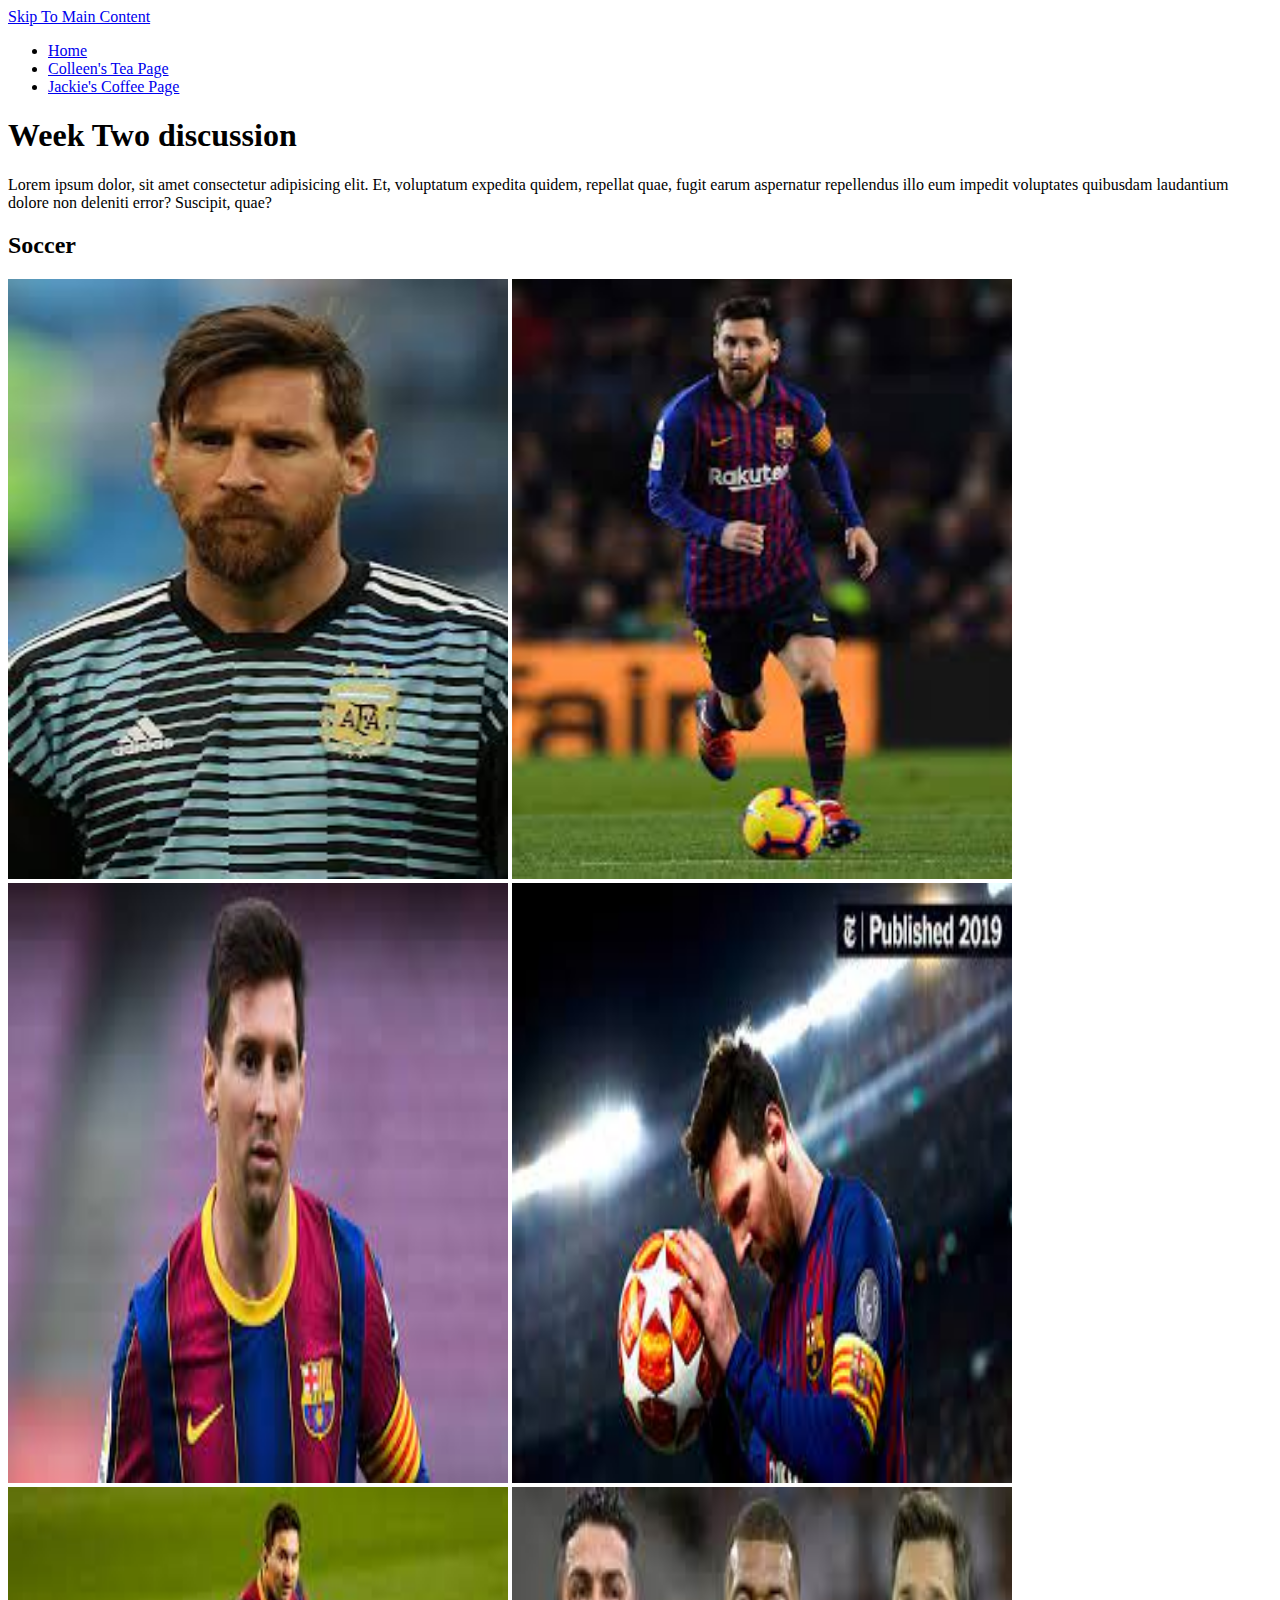
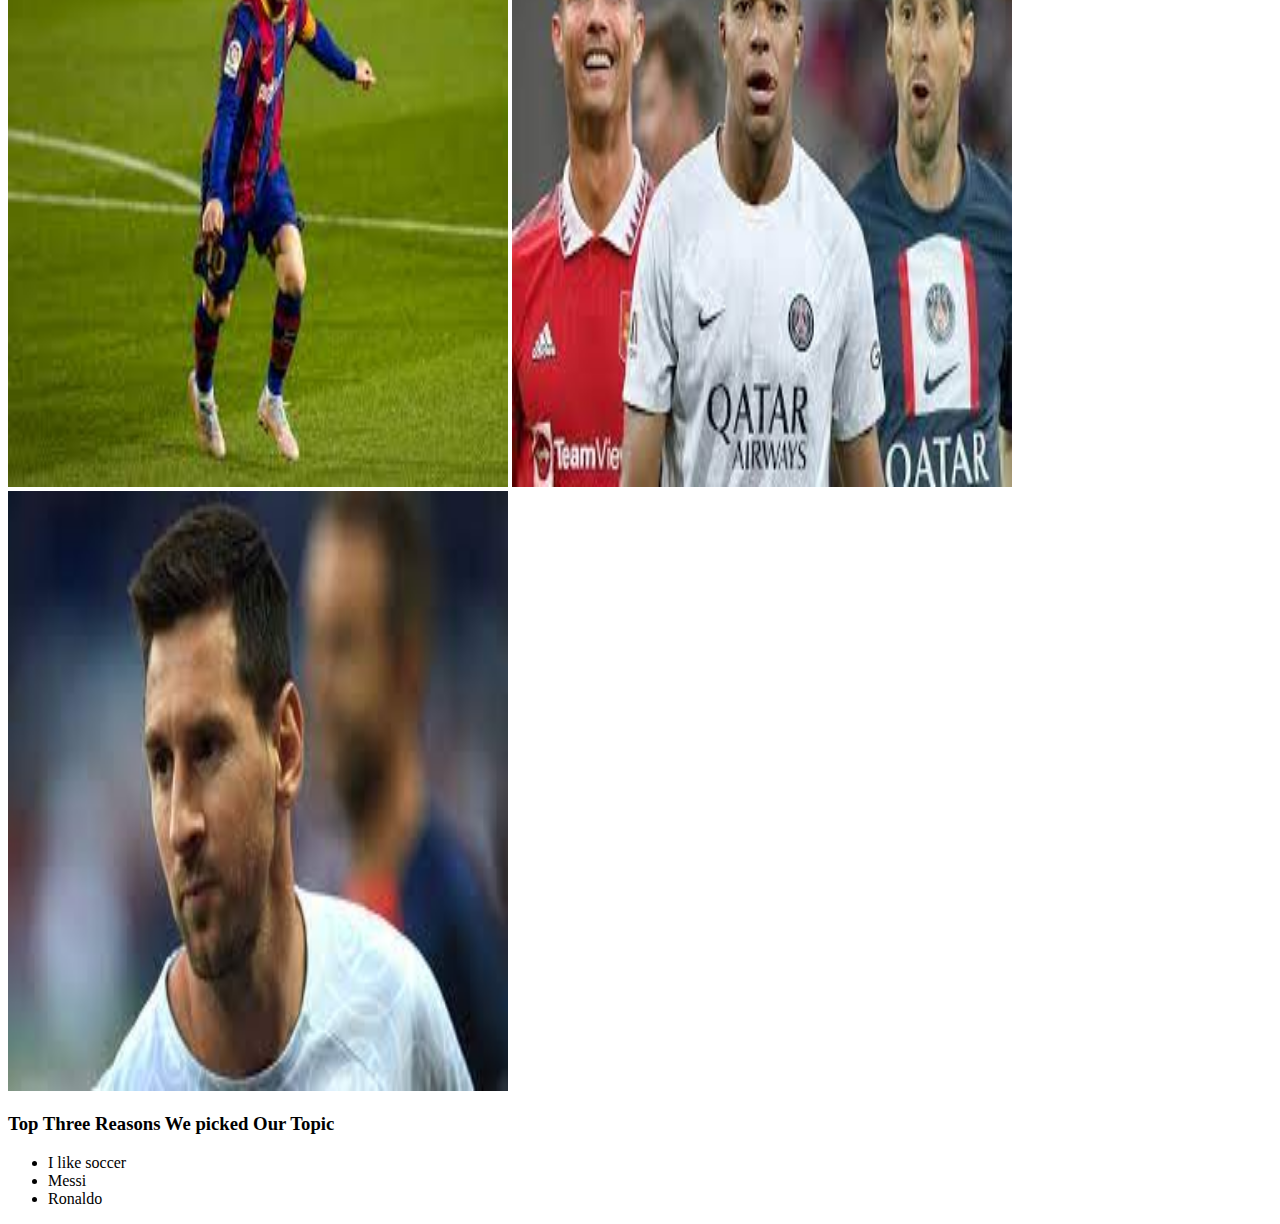
==== indexJames.html @ 3f62bf13 "Add files via upload" ====
<!DOCTYPE html>
<html lang="en">
<head>
    <meta charset="UTF-8">
    <meta http-equiv="X-UA-Compatible" content="IE=edge">
    <meta name="viewport" content="width=device-width, initial-scale=1.0">
    <link rel="stylesheet" href="css/james.css">
    <!-- <link rel="stylesheet" href="css/html5reset.css"> -->
    <!-- <link rel="stylesheet" href="css/student1.css"> -->
    <!-- <link rel="stylesheet" href="css/student2.css"> -->
    <!-- <link rel="stylesheet" href="css/student3.css"> -->
    <title>Week 2 Discussion</title>
</head>
<body>
    <a href="#main">Skip To Main Content</a>
    <header>
        <nav>
            <ul>
                <li><a href = "index.html">Home</a></li>
                <li><a href="colleen.html">Colleen's Tea Page</a></li>
                <li><a href="jackie.html">Jackie's Coffee Page</a></li>
            </ul>
        </nav>
        <h1>Week Two discussion</h1>
        <p> Lorem ipsum dolor, sit amet consectetur adipisicing elit. Et, voluptatum expedita quidem, repellat quae, fugit earum aspernatur repellendus illo eum impedit voluptates quibusdam laudantium dolore non deleniti error? Suscipit, quae?</p>
    </header>
    
    <main>
        <h2> Soccer</h2>
        <img src="messi1.jpeg" alt="Messi" width="500" height="600">
        <img src="messi2.jpeg" alt="Messi" width="500" height="600">
        <img src="messi3.jpeg" alt="Messi" width="500" height="600">
        <img src="messi4.jpeg" alt="Messi" width="500" height="600">
        <img src="messi5.jpeg" alt="Messi" width="500" height="600">
        <img src="messi6.jpeg" alt="Messi" width="500" height="600">
        <img src="messi7.jpeg" alt="Messi" width="500" height="600">

        <h3>Top Three Reasons We picked Our Topic</h3>
        <ul>
            <li>I like soccer</li>
            <li>Messi</li>
            <li>Ronaldo</li>
        </ul>
    </main>
    
</body>
</html>
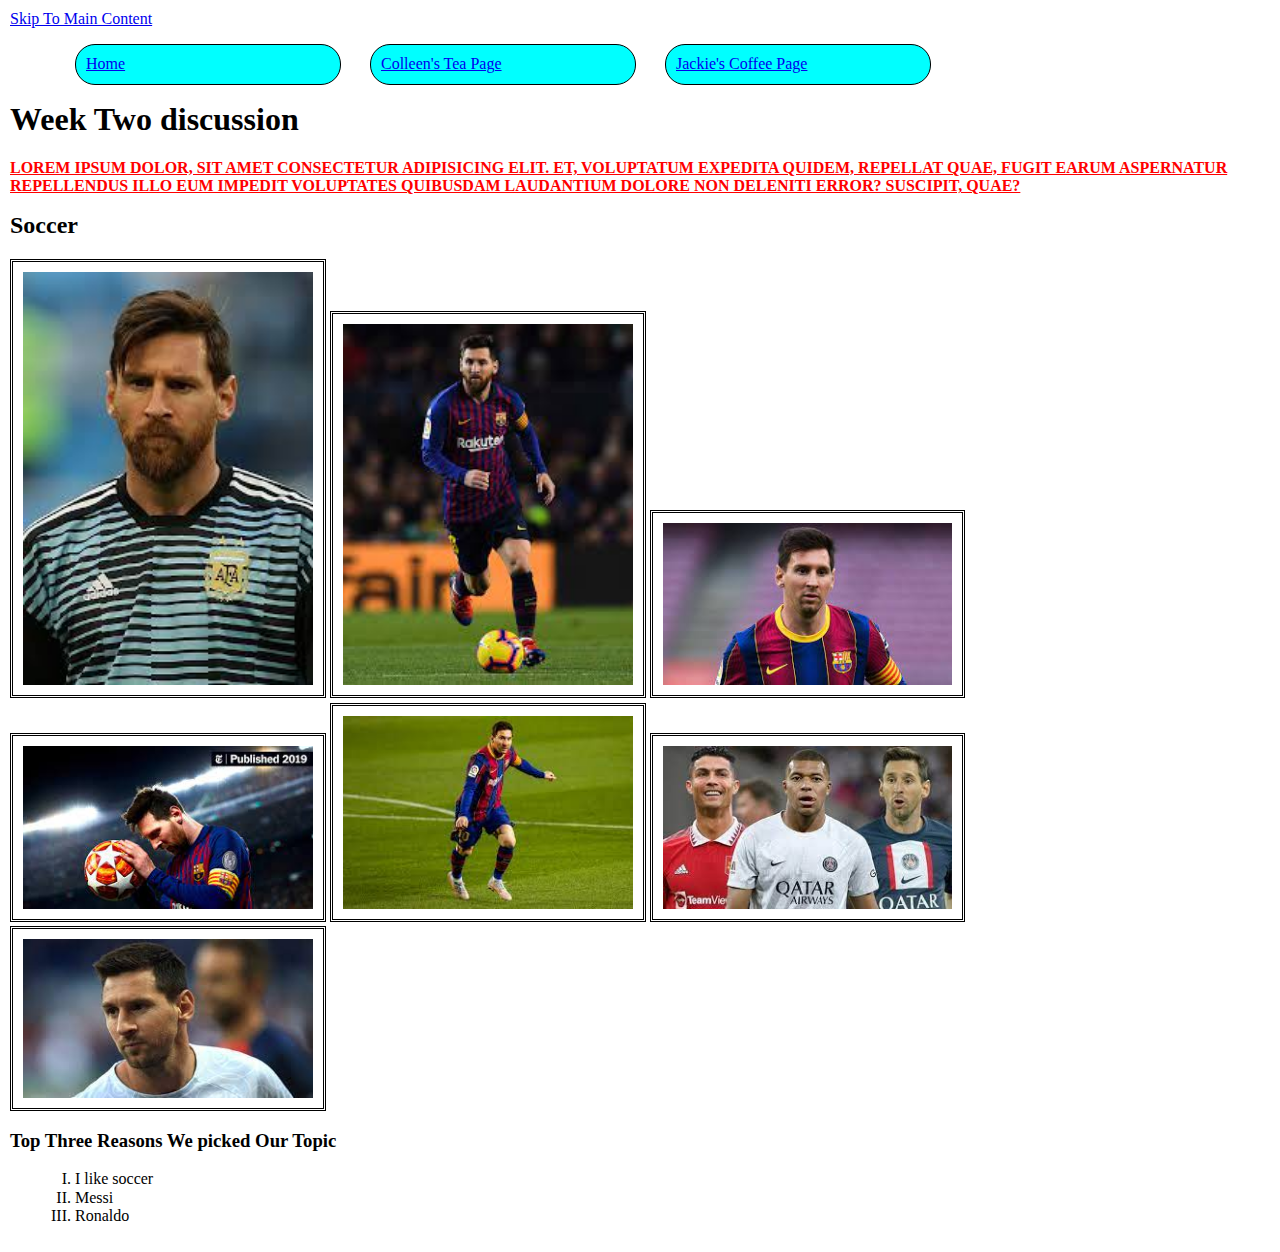
==== commit 140bed5c: "Add files via upload" ====
--- a/indexJames.html
+++ b/indexJames.html
@@ -17,8 +17,8 @@
         <nav>
             <ul>
                 <li><a href = "index.html">Home</a></li>
-                <li><a href="colleen.html">Colleen's Tea Page</a></li>
-                <li><a href="jackie.html">Jackie's Coffee Page</a></li>
+                <li><a href="indexRuben.html">Colleen's Tea Page</a></li>
+                <li><a href="indexJames.html">Jackie's Coffee Page</a></li>
             </ul>
         </nav>
         <h1>Week Two discussion</h1>
--- a/css/james.css
+++ b/css/james.css
@@ -0,0 +1,41 @@
+body{
+    margin:5px;
+    padding:5px;
+    line-height:1.15;
+ }
+
+ body img {
+    width: 23%;
+    height: 24%;
+    padding: 10px;
+    border-style: double;
+    margin-top: 0px;
+    margin-top: 0px;
+
+ }
+
+ p {
+    color: red;
+    text-transform: uppercase;
+    font-weight: bold;
+    text-decoration: underline;
+  }
+  
+ h1,h2, h3{
+    font-weight: bold;
+    margin-top:15px;
+  
+ }
+ ul li{
+    margin-left: 25px;
+    list-style-type: upper-roman;
+ }
+ nav li{
+	background-color: cyan;
+	padding:10px;
+	width:25%;
+	border:1px solid black;
+	display: inline-block;
+	width: 20%;
+    border-radius: 20px;
+ }
--- a/css/student1.css
+++ b/css/student1.css
@@ -0,0 +1,39 @@
+body{
+    margin:5px;
+    padding:5px;
+    line-height:1.15;
+ }
+ 
+ body p{
+    color: navy;
+    font-family: "Comic Sans";
+    font-weight: 20px;
+    text-decoration: underline;
+ }
+ h1,h2, h3{
+    font-weight: bold;
+    margin-top:15px;
+  
+ }
+ul li{
+    margin-left: 25px;
+    list-style-type: upper-roman;
+    display: inline-block;
+    border: 5px solid black;
+    border-radius: 30px;
+    background-color: lightblue;
+    padding: 10px;
+ }
+
+ li{
+    background-color: lightcyan;
+    padding: 13px;
+    border-width: 8px;
+ }
+
+ img{
+    width: 20%;
+    padding: 13px;
+    margin: 0;
+    border: 8px dashed red;
+ }
